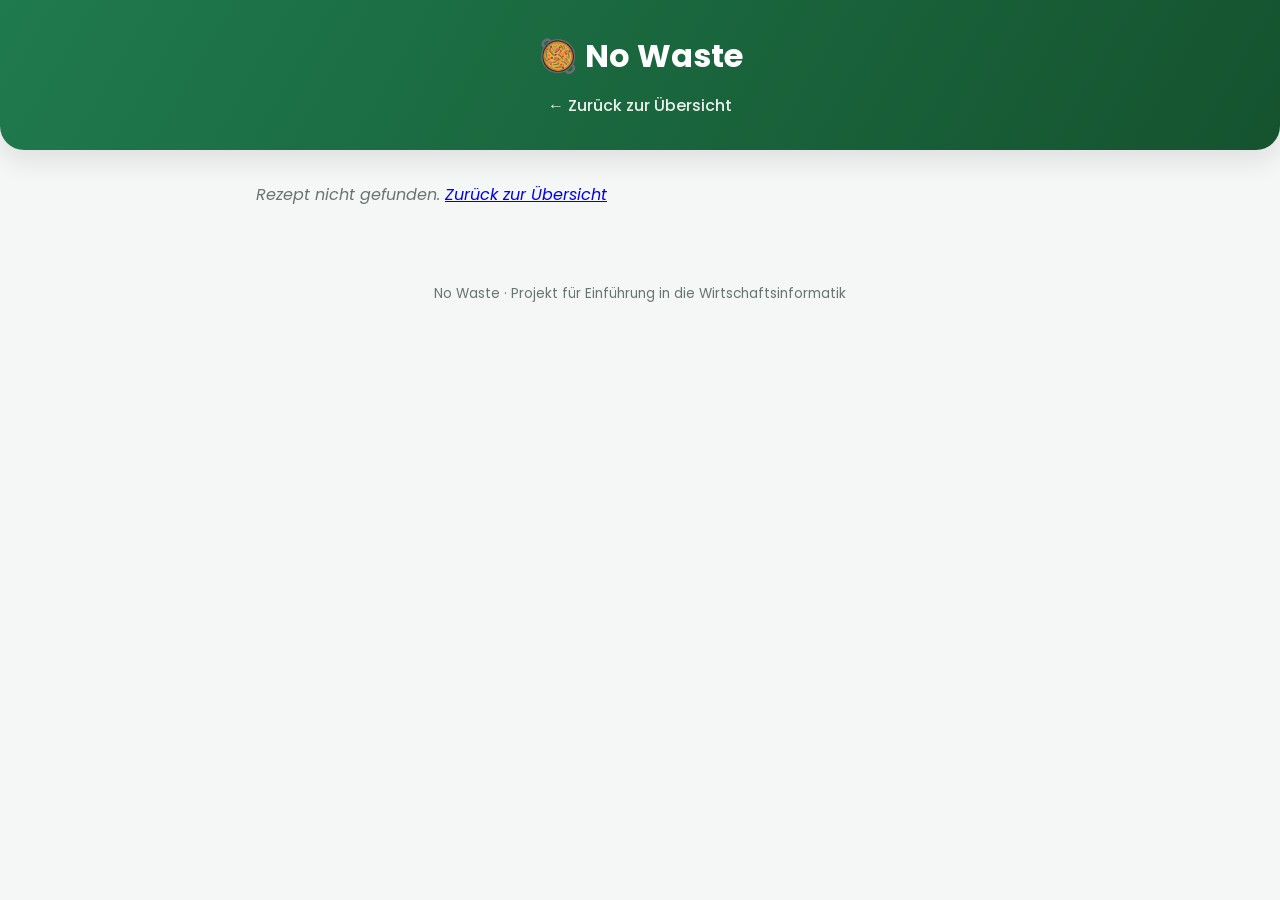
==== recipe.html @ 999bea0e "Add files via upload" ====
<!DOCTYPE html>
<html lang="de">
<head>
  <meta charset="UTF-8">
  <meta name="viewport" content="width=device-width, initial-scale=1.0">
  <title>No Waste - Rezept</title>
  <link rel="preconnect" href="https://fonts.googleapis.com">
  <link rel="preconnect" href="https://fonts.gstatic.com" crossorigin>
  <link href="https://fonts.googleapis.com/css2?family=Poppins:wght@400;500;600;700&display=swap" rel="stylesheet">
  <link rel="stylesheet" href="style.css">
</head>
<body>
  <header>
    <h1>🥘 No Waste</h1>
    <a class="back-link" href="index.html">← Zurück zur Übersicht</a>
  </header>

  <main>
    <div id="detail-container">
      <p class="empty-state">Rezept wird geladen...</p>
    </div>
  </main>

  <footer>
    <p>No Waste · Projekt für Einführung in die Wirtschaftsinformatik</p>
  </footer>

  <script src="data.js"></script>
  <script src="algorithm.js"></script>
  <script src="ui-helpers.js"></script>
  <script src="recipeDetail.js"></script>
</body>
</html>
---- style.css ----
:root {
  --color-primary: #1f7a4d;
  --color-primary-dark: #15532f;
  --color-primary-light: #e8f5ec;
  --color-accent: #e8a33d;
  --color-bg: #f4f7f5;
  --color-card: #ffffff;
  --color-text: #1e2522;
  --color-text-muted: #6b7570;
  --color-border: #e1e6e2;
  --color-danger: #c0392b;
  --radius: 14px;
  --shadow-sm: 0 1px 3px rgba(16, 24, 20, 0.07);
  --shadow-md: 0 10px 28px rgba(16, 24, 20, 0.10);
}

* { box-sizing: border-box; }

body {
  font-family: 'Poppins', 'Segoe UI', Arial, sans-serif;
  background: var(--color-bg);
  margin: 0;
  padding: 0;
  color: var(--color-text);
}

header {
  background: linear-gradient(120deg, var(--color-primary), var(--color-primary-dark));
  color: white;
  padding: 2rem 1.5rem;
  text-align: center;
  border-radius: 0 0 24px 24px;
  box-shadow: var(--shadow-md);
}

header h1 { margin: 0; font-size: 2rem; font-weight: 700; }
.subtitle { margin: 0.4rem 0 0; opacity: 0.92; }

.back-link {
  display: inline-block;
  margin-top: 0.8rem;
  color: white;
  text-decoration: none;
  font-weight: 500;
  opacity: 0.9;
  transition: opacity 0.15s;
}
.back-link:hover { opacity: 1; text-decoration: underline; }

main {
  max-width: 800px;
  margin: 2rem auto;
  padding: 0 1rem;
}

footer {
  text-align: center;
  color: var(--color-text-muted);
  font-size: 0.85rem;
  padding: 2rem 1rem 3rem;
}

.card {
  background: var(--color-card);
  border-radius: var(--radius);
  padding: 1.5rem;
  margin-bottom: 1.5rem;
  box-shadow: var(--shadow-sm);
}

.card h2 {
  margin-top: 0;
  color: var(--color-primary-dark);
  font-size: 1.15rem;
  font-weight: 600;
}

.meta-small {
  font-size: 0.8rem;
  font-weight: 400;
  color: var(--color-text-muted);
}

.form-group { margin-bottom: 1rem; }
.form-group label { display: block; font-weight: 600; margin-bottom: 0.4rem; font-size: 0.95rem; }

select, input[type="text"] {
  width: 100%;
  padding: 0.6rem 0.7rem;
  border: 1px solid var(--color-border);
  border-radius: 8px;
  font-size: 1rem;
  font-family: inherit;
  background: #fff;
}
select:focus, input[type="text"]:focus {
  outline: none;
  border-color: var(--color-primary);
}

button {
  background: var(--color-primary);
  color: white;
  border: none;
  padding: 0.65rem 1.3rem;
  border-radius: 8px;
  font-size: 1rem;
  font-weight: 600;
  font-family: inherit;
  cursor: pointer;
  transition: background 0.15s;
}
button:hover { background: var(--color-primary-dark); }

.chip-group-label {
  font-size: 0.78rem;
  font-weight: 700;
  text-transform: uppercase;
  letter-spacing: 0.04em;
  color: var(--color-text-muted);
  margin: 1rem 0 0.4rem;
}
.chip-group-label:first-child { margin-top: 0; }

.chip-container {
  display: flex;
  flex-wrap: wrap;
  gap: 0.5rem;
  margin-bottom: 0.3rem;
}

.chip {
  padding: 0.45rem 0.9rem;
  border: 1px solid var(--color-border);
  border-radius: 20px;
  cursor: pointer;
  font-size: 0.88rem;
  background: #f4f6f5;
  user-select: none;
  transition: background 0.15s, border-color 0.15s, color 0.15s;
}
.chip:hover { border-color: var(--color-primary); }
.chip.selected {
  background: var(--color-primary);
  color: white;
  border-color: var(--color-primary);
}
.chip.selected::before { content: "✓ "; }

.status-text {
  color: var(--color-primary);
  font-weight: 600;
  min-height: 1.2rem;
}

/* ---- Icon-Kreise ---- */
.icon-circle {
  width: 54px;
  height: 54px;
  border-radius: 50%;
  display: flex;
  align-items: center;
  justify-content: center;
  font-size: 1.7rem;
  flex-shrink: 0;
  box-shadow: var(--shadow-sm);
}
.icon-circle.big { width: 92px; height: 92px; font-size: 2.8rem; }

.icon-fruehstueck { background: linear-gradient(135deg, #ffd98e, #ef9f3e); }
.icon-mittag { background: linear-gradient(135deg, #8fd3a6, #1f7a4d); }
.icon-suess { background: linear-gradient(135deg, #f6a9c4, #c0558d); }

/* ---- Rezept-Karten (Übersicht) ---- */
@keyframes fadeInUp {
  from { opacity: 0; transform: translateY(10px); }
  to { opacity: 1; transform: translateY(0); }
}

.rezept-card {
  border: 1px solid var(--color-border);
  border-radius: var(--radius);
  padding: 1.1rem;
  margin-bottom: 1rem;
  cursor: pointer;
  background: #fff;
  animation: fadeInUp 0.35s ease both;
  transition: transform 0.15s ease, box-shadow 0.15s ease, border-color 0.15s ease;
}
.rezept-card:hover, .rezept-card:focus-visible {
  transform: translateY(-3px);
  box-shadow: var(--shadow-md);
  border-color: var(--color-primary);
  outline: none;
}

.rezept-card.potenzial {
  border: 2px dashed var(--color-accent);
  background: #fffaf0;
}

.rezept-header {
  display: flex;
  justify-content: space-between;
  align-items: center;
  gap: 0.8rem;
  margin-bottom: 0.3rem;
}

.rezept-header-left {
  display: flex;
  align-items: center;
  gap: 0.9rem;
}

.rezept-header h3 { margin: 0; font-size: 1.05rem; }

.sterne { color: var(--color-accent); font-size: 1.05rem; letter-spacing: 1px; white-space: nowrap; }
.sterne.big { font-size: 1.4rem; }

.potenzial-badge {
  display: inline-block;
  background: var(--color-accent);
  color: white;
  font-size: 0.7rem;
  font-weight: 600;
  padding: 0.15rem 0.5rem;
  border-radius: 10px;
  margin-left: 0.5rem;
  vertical-align: middle;
}

.rezept-meta { color: var(--color-text-muted); font-size: 0.88rem; margin: 0.2rem 0; }
.fehlend { color: var(--color-danger); font-size: 0.88rem; margin: 0.4rem 0 0; }
.substitution { color: var(--color-primary); font-size: 0.88rem; margin: 0.2rem 0 0; }

.empty-state { color: var(--color-text-muted); font-style: italic; }

/* ---- Detailseite ---- */
.detail-hero {
  display: flex;
  align-items: center;
  gap: 1.3rem;
  margin-bottom: 1.5rem;
}
.detail-hero h1 { margin: 0 0 0.2rem; font-size: 1.6rem; }

.zutaten-liste, .zubereitung-liste {
  padding-left: 1.2rem;
  margin: 0;
}
.zutaten-liste li, .zubereitung-liste li {
  margin-bottom: 0.5rem;
  line-height: 1.4;
}

.essenziell-badge {
  display: inline-block;
  background: var(--color-primary-light);
  color: var(--color-primary-dark);
  font-size: 0.7rem;
  font-weight: 600;
  padding: 0.1rem 0.45rem;
  border-radius: 8px;
  margin-left: 0.4rem;
}

.naehrwerte-grid {
  display: grid;
  grid-template-columns: repeat(4, 1fr);
  gap: 0.8rem;
  text-align: center;
}
.naehrwerte-grid div {
  background: var(--color-bg);
  border-radius: 10px;
  padding: 0.7rem 0.3rem;
  display: flex;
  flex-direction: column;
  gap: 0.15rem;
}
.naehrwerte-grid strong { font-size: 1.1rem; color: var(--color-primary-dark); }
.naehrwerte-grid span { font-size: 0.78rem; color: var(--color-text-muted); }

.tag-container { display: flex; flex-wrap: wrap; gap: 0.5rem; }
.tag {
  background: #fdeceb;
  color: var(--color-danger);
  padding: 0.3rem 0.7rem;
  border-radius: 20px;
  font-size: 0.85rem;
  font-weight: 500;
}
.tag-neutral {
  background: var(--color-primary-light);
  color: var(--color-primary-dark);
}

@media (max-width: 600px) {
  .detail-hero { flex-direction: column; align-items: flex-start; text-align: left; }
  .naehrwerte-grid { grid-template-columns: repeat(2, 1fr); }
  header h1 { font-size: 1.6rem; }
}
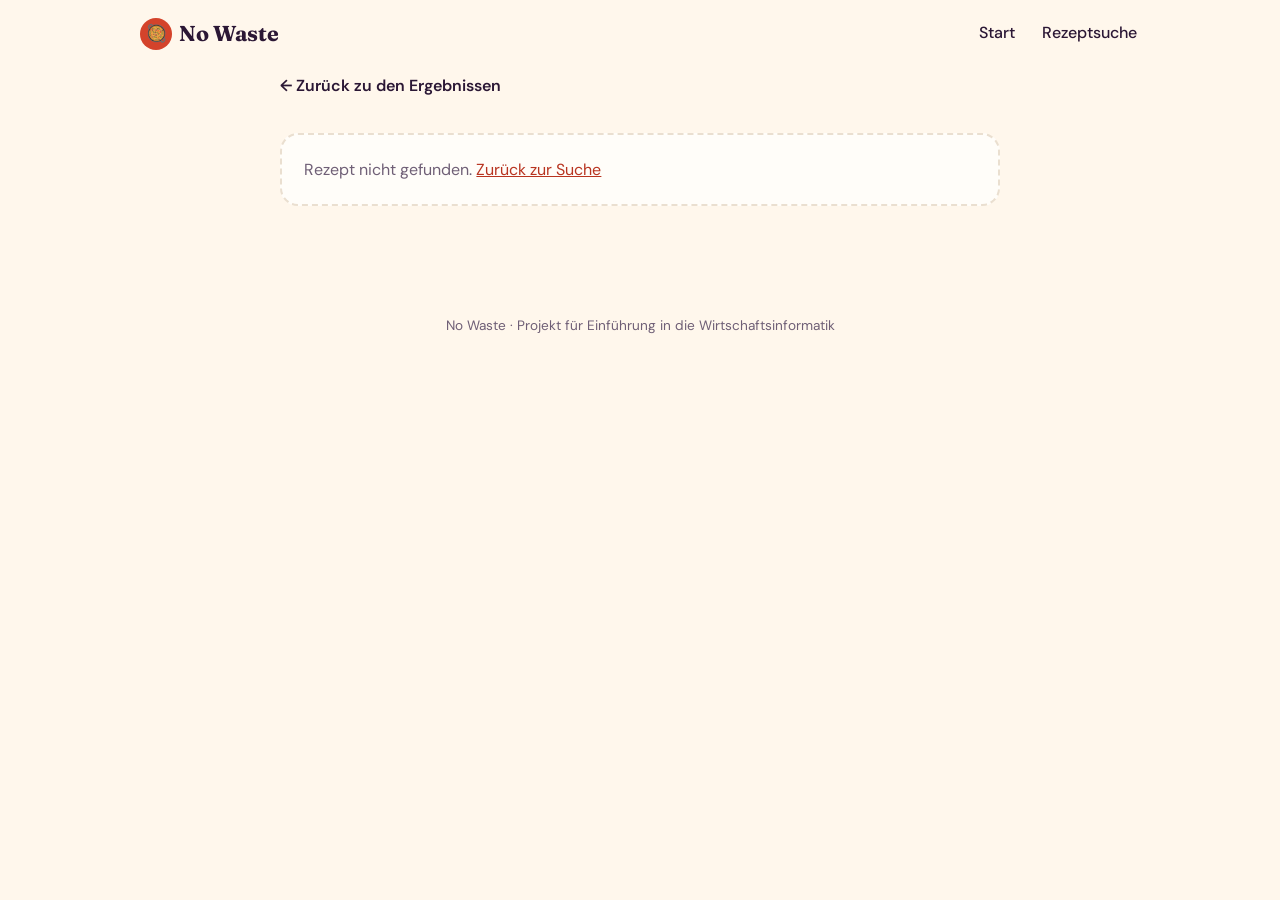
==== commit e1762fdb: "commit" ====
--- a/recipe.html
+++ b/recipe.html
@@ -3,21 +3,25 @@
 <head>
   <meta charset="UTF-8">
   <meta name="viewport" content="width=device-width, initial-scale=1.0">
-  <title>No Waste - Rezept</title>
+  <title>No Waste – Rezept</title>
   <link rel="preconnect" href="https://fonts.googleapis.com">
   <link rel="preconnect" href="https://fonts.gstatic.com" crossorigin>
-  <link href="https://fonts.googleapis.com/css2?family=Poppins:wght@400;500;600;700&display=swap" rel="stylesheet">
+  <link href="https://fonts.googleapis.com/css2?family=DM+Sans:wght@400;500;700&family=Fraunces:ital,wght@0,600;0,800;1,600&display=swap" rel="stylesheet">
   <link rel="stylesheet" href="style.css">
 </head>
 <body>
-  <header>
-    <h1>🥘 No Waste</h1>
-    <a class="back-link" href="index.html">← Zurück zur Übersicht</a>
+  <header class="topbar">
+    <a class="brand" href="index.html"><span class="brand-dot" aria-hidden="true">🥘</span> No Waste</a>
+    <nav class="topnav" aria-label="Hauptnavigation">
+      <a href="index.html">Start</a>
+      <a href="suche.html">Rezeptsuche</a>
+    </nav>
   </header>
 
   <main>
+    <a class="back-link" href="suche.html">← Zurück zu den Ergebnissen</a>
     <div id="detail-container">
-      <p class="empty-state">Rezept wird geladen...</p>
+      <p class="leer">Rezept wird geladen …</p>
     </div>
   </main>
 
--- a/style.css
+++ b/style.css
@@ -1,303 +1,543 @@
+/* ==========================================================
+   No Waste - Design
+   Warmes Creme, dunkles Aubergine, Koralle als Akzent
+   ========================================================== */
+
 :root {
-  --color-primary: #1f7a4d;
-  --color-primary-dark: #15532f;
-  --color-primary-light: #e8f5ec;
-  --color-accent: #e8a33d;
-  --color-bg: #f4f7f5;
-  --color-card: #ffffff;
-  --color-text: #1e2522;
-  --color-text-muted: #6b7570;
-  --color-border: #e1e6e2;
-  --color-danger: #c0392b;
-  --radius: 14px;
-  --shadow-sm: 0 1px 3px rgba(16, 24, 20, 0.07);
-  --shadow-md: 0 10px 28px rgba(16, 24, 20, 0.10);
+  --bg: #fff7ec;
+  --surface: #fffdf9;
+  --text: #2b1735;
+  --muted: #6f5f76;
+  --border: #eadfd0;
+  --accent: #d4432b;
+  --accent-dark: #b83420;
+  --accent-soft: #fde6de;
+  --sun: #f6b93b;
+  --teal: #2f8f83;
+  --star: #e09b0c;
+  --radius: 18px;
+  --shadow-sm: 0 1px 2px rgba(43, 23, 53, 0.06);
+  --shadow-md: 0 12px 30px rgba(43, 23, 53, 0.12);
+  --font-head: "Fraunces", Georgia, "Times New Roman", serif;
+  --font-body: "DM Sans", "Segoe UI", system-ui, Arial, sans-serif;
 }
 
 * { box-sizing: border-box; }
 
 body {
-  font-family: 'Poppins', 'Segoe UI', Arial, sans-serif;
-  background: var(--color-bg);
   margin: 0;
-  padding: 0;
-  color: var(--color-text);
-}
-
-header {
-  background: linear-gradient(120deg, var(--color-primary), var(--color-primary-dark));
-  color: white;
-  padding: 2rem 1.5rem;
-  text-align: center;
-  border-radius: 0 0 24px 24px;
-  box-shadow: var(--shadow-md);
-}
-
-header h1 { margin: 0; font-size: 2rem; font-weight: 700; }
-.subtitle { margin: 0.4rem 0 0; opacity: 0.92; }
-
-.back-link {
-  display: inline-block;
-  margin-top: 0.8rem;
-  color: white;
+  background: var(--bg);
+  color: var(--text);
+  font-family: var(--font-body);
+  font-size: 1rem;
+  line-height: 1.5;
+}
+
+h1, h2, h3 { font-family: var(--font-head); line-height: 1.2; margin: 0; }
+
+a { color: var(--accent-dark); }
+
+:focus-visible {
+  outline: 3px solid var(--accent);
+  outline-offset: 2px;
+}
+
+.visually-hidden {
+  position: absolute !important;
+  width: 1px; height: 1px;
+  overflow: hidden;
+  clip: rect(0 0 0 0);
+  white-space: nowrap;
+}
+
+/* ---------- Kopfzeile ---------- */
+.topbar {
+  max-width: 1040px;
+  margin: 0 auto;
+  padding: 1.1rem 1.25rem;
+  display: flex;
+  align-items: center;
+  justify-content: space-between;
+  gap: 1rem;
+}
+.brand {
+  font-family: var(--font-head);
+  font-weight: 700;
+  font-size: 1.35rem;
+  color: var(--text);
+  text-decoration: none;
+  display: inline-flex;
+  align-items: center;
+  gap: 0.45rem;
+}
+.brand-dot {
+  width: 2rem; height: 2rem;
+  border-radius: 50%;
+  background: var(--accent);
+  display: inline-flex; align-items: center; justify-content: center;
+  font-size: 1.05rem;
+}
+.topnav a {
+  color: var(--text);
   text-decoration: none;
   font-weight: 500;
-  opacity: 0.9;
-  transition: opacity 0.15s;
-}
-.back-link:hover { opacity: 1; text-decoration: underline; }
-
-main {
-  max-width: 800px;
-  margin: 2rem auto;
-  padding: 0 1rem;
-}
+  padding: 0.4rem 0.2rem;
+  margin-left: 1rem;
+  border-bottom: 2px solid transparent;
+}
+.topnav a:hover, .topnav a[aria-current="page"] { border-bottom-color: var(--accent); }
+
+main { max-width: 760px; margin: 0 auto; padding: 0 1.25rem 3rem; }
 
 footer {
   text-align: center;
-  color: var(--color-text-muted);
+  color: var(--muted);
   font-size: 0.85rem;
-  padding: 2rem 1rem 3rem;
-}
-
-.card {
-  background: var(--color-card);
+  padding: 2rem 1rem 2.5rem;
+}
+
+/* ---------- Buttons ---------- */
+.btn {
+  display: inline-flex;
+  align-items: center;
+  justify-content: center;
+  gap: 0.5rem;
+  background: var(--accent);
+  color: #fff;
+  border: 2px solid var(--accent);
+  border-radius: 999px;
+  padding: 0.85rem 1.6rem;
+  font: 700 1.05rem var(--font-body);
+  text-decoration: none;
+  cursor: pointer;
+  transition: background 0.15s, transform 0.15s, box-shadow 0.15s;
+}
+.btn:hover:not(:disabled) {
+  background: var(--accent-dark);
+  border-color: var(--accent-dark);
+  transform: translateY(-2px);
+  box-shadow: var(--shadow-md);
+}
+.btn:disabled {
+  background: #e9dfd5;
+  border-color: #e9dfd5;
+  color: #7d6f80;
+  cursor: not-allowed;
+}
+.btn-ghost {
+  background: transparent;
+  color: var(--text);
+  border-color: var(--text);
+}
+.btn-ghost:hover:not(:disabled) { background: var(--text); border-color: var(--text); color: #fff; }
+.btn-small { padding: 0.45rem 1rem; font-size: 0.9rem; }
+
+/* ==========================================================
+   Startseite
+   ========================================================== */
+.hero {
+  max-width: 1040px;
+  margin: 0 auto;
+  padding: 2.5rem 1.25rem 3rem;
+  display: grid;
+  grid-template-columns: 1.1fr 0.9fr;
+  gap: 2rem;
+  align-items: center;
+}
+.hero-eyebrow {
+  display: inline-block;
+  background: var(--accent-soft);
+  color: var(--accent-dark);
+  font-weight: 700;
+  font-size: 0.85rem;
+  letter-spacing: 0.04em;
+  padding: 0.3rem 0.8rem;
+  border-radius: 999px;
+  margin-bottom: 1rem;
+}
+.hero h1 { font-size: clamp(2.3rem, 6vw, 3.8rem); font-weight: 800; margin-bottom: 1rem; }
+.hero h1 em { font-style: italic; color: var(--accent); }
+.hero p.lead { font-size: 1.15rem; color: var(--muted); max-width: 34ch; margin: 0 0 1.6rem; }
+
+.hero-points {
+  list-style: none;
+  padding: 0;
+  margin: 2rem 0 0;
+  display: flex;
+  flex-wrap: wrap;
+  gap: 0.6rem 1.4rem;
+  color: var(--muted);
+  font-size: 0.95rem;
+}
+.hero-points li::before { content: "✓ "; color: var(--teal); font-weight: 700; }
+
+.hero-art {
+  position: relative;
+  aspect-ratio: 1;
+  max-width: 420px;
+  width: 100%;
+  justify-self: center;
+}
+.plate {
+  position: absolute;
+  inset: 12%;
+  border-radius: 50%;
+  background: radial-gradient(circle at 35% 30%, #fff 0%, #fff4e1 60%, #f6e3c3 100%);
+  box-shadow: inset 0 0 0 10px #fff, 0 22px 40px rgba(43, 23, 53, 0.16);
+  display: flex;
+  align-items: center;
+  justify-content: center;
+  font-size: clamp(3.5rem, 12vw, 6rem);
+}
+.float {
+  position: absolute;
+  font-size: clamp(2rem, 7vw, 3.2rem);
+  filter: drop-shadow(0 6px 8px rgba(43, 23, 53, 0.18));
+  animation: bob 4.5s ease-in-out infinite;
+}
+.float.f1 { top: 2%; left: 18%; animation-delay: 0s; }
+.float.f2 { top: 14%; right: 2%; animation-delay: 0.8s; }
+.float.f3 { bottom: 6%; left: 4%; animation-delay: 1.6s; }
+.float.f4 { bottom: 2%; right: 14%; animation-delay: 2.4s; }
+@keyframes bob {
+  0%, 100% { transform: translateY(0) rotate(-4deg); }
+  50% { transform: translateY(-12px) rotate(4deg); }
+}
+
+/* ==========================================================
+   Suchseite
+   ========================================================== */
+.page-title { display: flex; align-items: center; gap: 0.8rem; margin: 1.2rem 0 0.6rem; }
+.page-title .icon-big {
+  width: 3.2rem; height: 3.2rem; border-radius: 50%;
+  background: var(--accent-soft);
+  display: flex; align-items: center; justify-content: center;
+  font-size: 1.7rem;
+}
+.page-title h1 { font-size: 2.1rem; }
+.intro { color: var(--muted); font-size: 1.08rem; max-width: 52ch; margin: 0 0 1.4rem; }
+
+/* Profilzeile */
+.profil-zeile {
+  display: flex;
+  align-items: center;
+  flex-wrap: wrap;
+  gap: 0.3rem 0.8rem;
+  font-size: 0.95rem;
+  margin-bottom: 1rem;
+}
+.profil-zeile strong { font-weight: 700; }
+.link-btn {
+  background: none;
+  border: none;
+  padding: 0.25rem 0.4rem;
+  color: var(--accent-dark);
+  font: 600 0.95rem var(--font-body);
+  cursor: pointer;
+  text-decoration: underline;
+  text-underline-offset: 3px;
+}
+.profil-panel {
+  background: var(--surface);
+  border: 1px solid var(--border);
   border-radius: var(--radius);
-  padding: 1.5rem;
-  margin-bottom: 1.5rem;
+  padding: 1.1rem 1.2rem;
+  margin-bottom: 1.4rem;
   box-shadow: var(--shadow-sm);
 }
-
-.card h2 {
-  margin-top: 0;
-  color: var(--color-primary-dark);
-  font-size: 1.15rem;
-  font-weight: 600;
-}
-
-.meta-small {
-  font-size: 0.8rem;
-  font-weight: 400;
-  color: var(--color-text-muted);
-}
-
-.form-group { margin-bottom: 1rem; }
-.form-group label { display: block; font-weight: 600; margin-bottom: 0.4rem; font-size: 0.95rem; }
-
-select, input[type="text"] {
+.profil-panel[hidden] { display: none; }
+.field-label { display: block; font-weight: 700; font-size: 0.92rem; margin-bottom: 0.45rem; }
+.profil-panel .field-label:not(:first-child) { margin-top: 1rem; }
+.status-text { color: var(--teal); font-weight: 600; font-size: 0.9rem; min-height: 1.3rem; margin: 0.6rem 0 0; }
+
+select {
   width: 100%;
-  padding: 0.6rem 0.7rem;
-  border: 1px solid var(--color-border);
-  border-radius: 8px;
-  font-size: 1rem;
-  font-family: inherit;
+  padding: 0.7rem 0.8rem;
+  border: 2px solid var(--border);
+  border-radius: 12px;
+  font: 1rem var(--font-body);
   background: #fff;
-}
-select:focus, input[type="text"]:focus {
+  color: var(--text);
+}
+select:focus { border-color: var(--accent); outline: none; }
+
+/* Chips */
+.chip-container { display: flex; flex-wrap: wrap; gap: 0.5rem; }
+.chip {
+  padding: 0.4rem 0.9rem;
+  border: 2px solid var(--border);
+  border-radius: 999px;
+  background: #fff;
+  color: var(--text);
+  font: 500 0.92rem var(--font-body);
+  cursor: pointer;
+  user-select: none;
+  transition: background 0.15s, border-color 0.15s;
+}
+.chip:hover { border-color: var(--accent); }
+.chip[aria-pressed="true"] { background: var(--accent); border-color: var(--accent); color: #fff; }
+.chip[aria-pressed="true"]::before { content: "✓ "; }
+
+/* Zutateneingabe */
+.suche-box { position: relative; margin-top: 1.6rem; }
+.suche-box label { display: block; font-weight: 700; margin-bottom: 0.45rem; }
+.input-wrap {
+  display: flex;
+  align-items: center;
+  gap: 0.6rem;
+  background: #fff;
+  border: 2px solid var(--border);
+  border-radius: 14px;
+  padding: 0 1rem;
+  transition: border-color 0.15s, box-shadow 0.15s;
+}
+.input-wrap:focus-within { border-color: var(--accent); box-shadow: 0 0 0 4px var(--accent-soft); }
+.input-wrap input {
+  flex: 1;
+  border: none;
   outline: none;
-  border-color: var(--color-primary);
-}
-
-button {
-  background: var(--color-primary);
-  color: white;
-  border: none;
-  padding: 0.65rem 1.3rem;
-  border-radius: 8px;
-  font-size: 1rem;
-  font-weight: 600;
-  font-family: inherit;
+  background: transparent;
+  font: 1.15rem var(--font-body);
+  color: var(--text);
+  padding: 0.95rem 0;
+  min-width: 0;
+}
+.input-wrap input::placeholder { color: #8d7f93; }
+.input-wrap input:disabled { cursor: not-allowed; }
+.input-icon { font-size: 1.15rem; }
+
+.vorschlaege {
+  position: absolute;
+  left: 0; right: 0;
+  z-index: 20;
+  list-style: none;
+  margin: 0.4rem 0 0;
+  padding: 0.35rem;
+  background: #fff;
+  border: 2px solid var(--border);
+  border-radius: 14px;
+  box-shadow: var(--shadow-md);
+  max-height: 320px;
+  overflow-y: auto;
+}
+.vorschlaege[hidden] { display: none; }
+.vorschlag {
+  display: flex;
+  justify-content: space-between;
+  align-items: baseline;
+  gap: 1rem;
+  padding: 0.65rem 0.8rem;
+  border-radius: 10px;
   cursor: pointer;
-  transition: background 0.15s;
-}
-button:hover { background: var(--color-primary-dark); }
-
-.chip-group-label {
-  font-size: 0.78rem;
-  font-weight: 700;
-  text-transform: uppercase;
-  letter-spacing: 0.04em;
-  color: var(--color-text-muted);
-  margin: 1rem 0 0.4rem;
-}
-.chip-group-label:first-child { margin-top: 0; }
-
-.chip-container {
-  display: flex;
+}
+.vorschlag[aria-selected="true"], .vorschlag:hover { background: var(--accent-soft); }
+.vorschlag .alias { color: var(--muted); font-size: 0.85rem; font-weight: 400; }
+.vorschlag .kat { color: var(--muted); font-size: 0.8rem; white-space: nowrap; }
+.vorschlag-leer { padding: 0.7rem 0.8rem; color: var(--muted); }
+
+/* Gewählte Reste */
+.reste-zeile {
+  display: flex;
+  align-items: center;
   flex-wrap: wrap;
   gap: 0.5rem;
-  margin-bottom: 0.3rem;
-}
-
-.chip {
-  padding: 0.45rem 0.9rem;
-  border: 1px solid var(--color-border);
-  border-radius: 20px;
+  margin-top: 0.9rem;
+  min-height: 2.6rem;
+}
+.rest-chip {
+  display: inline-flex;
+  align-items: center;
+  gap: 0.4rem;
+  background: var(--text);
+  color: #fff;
+  border-radius: 999px;
+  padding: 0.35rem 0.4rem 0.35rem 1rem;
+  font-weight: 600;
+}
+.rest-chip button {
+  width: 1.7rem; height: 1.7rem;
+  border-radius: 50%;
+  border: none;
+  background: rgba(255, 255, 255, 0.18);
+  color: #fff;
+  font-size: 1rem;
+  line-height: 1;
   cursor: pointer;
-  font-size: 0.88rem;
-  background: #f4f6f5;
-  user-select: none;
-  transition: background 0.15s, border-color 0.15s, color 0.15s;
-}
-.chip:hover { border-color: var(--color-primary); }
-.chip.selected {
-  background: var(--color-primary);
-  color: white;
-  border-color: var(--color-primary);
-}
-.chip.selected::before { content: "✓ "; }
-
-.status-text {
-  color: var(--color-primary);
-  font-weight: 600;
-  min-height: 1.2rem;
-}
-
-/* ---- Icon-Kreise ---- */
+}
+.rest-chip button:hover { background: var(--accent); }
+.reste-zaehler { color: var(--muted); font-size: 0.9rem; margin-left: auto; }
+
+/* Optionen */
+.optionen {
+  display: grid;
+  grid-template-columns: 1fr;
+  gap: 0.9rem;
+  margin-top: 1.4rem;
+  padding: 1rem 1.1rem;
+  background: var(--surface);
+  border: 1px solid var(--border);
+  border-radius: var(--radius);
+}
+.schalter { display: flex; align-items: flex-start; gap: 0.7rem; cursor: pointer; }
+.schalter input { width: 1.25rem; height: 1.25rem; margin-top: 0.15rem; accent-color: var(--accent); flex-shrink: 0; }
+.schalter small { display: block; color: var(--muted); }
+
+.basics-info { margin-top: 0.9rem; color: var(--muted); font-size: 0.9rem; }
+.basics-info summary { cursor: pointer; font-weight: 600; color: var(--text); }
+.basics-info p { margin: 0.4rem 0 0; }
+
+.aktionen { margin-top: 1.4rem; display: flex; flex-direction: column; align-items: flex-end; gap: 0.6rem; }
+.hinweis { margin: 0; color: var(--muted); font-size: 0.9rem; text-align: right; }
+
+/* ---------- Ergebnisse ---------- */
+.ergebnisse { margin-top: 2.5rem; scroll-margin-top: 1rem; }
+.ergebnisse[hidden] { display: none; }
+.ergebnis-kopf { margin-bottom: 1.2rem; }
+.ergebnis-kopf h2 { font-size: 1.7rem; }
+.ergebnis-kopf p { margin: 0.3rem 0 0; color: var(--muted); }
+
+.gruppe { margin-top: 2rem; }
+.gruppe-kopf { display: flex; align-items: baseline; flex-wrap: wrap; gap: 0.3rem 0.8rem; margin-bottom: 0.7rem; }
+.gruppe-kopf h3 { font-size: 1.25rem; }
+.gruppe-kopf .anzahl { color: var(--muted); font-size: 0.9rem; }
+.gruppe-kopf .badge-alle {
+  background: var(--sun);
+  color: var(--text);
+  font-weight: 700;
+  font-size: 0.75rem;
+  padding: 0.15rem 0.6rem;
+  border-radius: 999px;
+}
+
+.rezept-card {
+  display: block;
+  background: var(--surface);
+  border: 2px solid var(--border);
+  border-radius: var(--radius);
+  padding: 1rem 1.1rem;
+  margin-bottom: 0.8rem;
+  cursor: pointer;
+  text-decoration: none;
+  color: inherit;
+  animation: rein 0.35s ease both;
+  transition: transform 0.15s, box-shadow 0.15s, border-color 0.15s;
+}
+.rezept-card:hover { transform: translateY(-3px); box-shadow: var(--shadow-md); border-color: var(--accent); }
+.rezept-card.potenzial { border-style: dashed; border-color: var(--sun); background: #fffaf0; }
+@keyframes rein { from { opacity: 0; transform: translateY(10px); } to { opacity: 1; transform: none; } }
+
+.rezept-header { display: flex; align-items: center; justify-content: space-between; gap: 0.8rem; }
+.rezept-header-left { display: flex; align-items: center; gap: 0.9rem; min-width: 0; }
+.rezept-header h4 { margin: 0; font-family: var(--font-head); font-size: 1.12rem; line-height: 1.25; }
+.rezept-meta { color: var(--muted); font-size: 0.88rem; margin: 0.15rem 0 0; }
+.sterne { color: var(--star); letter-spacing: 1px; white-space: nowrap; font-size: 1.05rem; }
+.sterne.big { font-size: 1.5rem; }
+
+.potenzial-badge {
+  display: inline-block;
+  background: var(--sun);
+  color: var(--text);
+  font: 700 0.7rem var(--font-body);
+  padding: 0.1rem 0.55rem;
+  border-radius: 999px;
+  margin-left: 0.5rem;
+  vertical-align: middle;
+}
+
+.karte-info { margin: 0.6rem 0 0; font-size: 0.9rem; }
+.info-genutzt { color: var(--teal); font-weight: 600; }
+.info-fehlt { color: var(--muted); }
+.info-fehlt strong { color: var(--accent-dark); }
+.info-ersatz { color: var(--teal); }
+.info-fertig { color: var(--teal); font-weight: 600; }
+
+.mehr-btn { margin-top: 0.2rem; }
+.leer {
+  background: var(--surface);
+  border: 2px dashed var(--border);
+  border-radius: var(--radius);
+  padding: 1.4rem;
+  color: var(--muted);
+}
+
+/* ---------- Icon-Kreise ---------- */
 .icon-circle {
-  width: 54px;
-  height: 54px;
+  width: 54px; height: 54px;
   border-radius: 50%;
-  display: flex;
-  align-items: center;
-  justify-content: center;
+  display: flex; align-items: center; justify-content: center;
   font-size: 1.7rem;
   flex-shrink: 0;
   box-shadow: var(--shadow-sm);
 }
 .icon-circle.big { width: 92px; height: 92px; font-size: 2.8rem; }
-
-.icon-fruehstueck { background: linear-gradient(135deg, #ffd98e, #ef9f3e); }
-.icon-mittag { background: linear-gradient(135deg, #8fd3a6, #1f7a4d); }
-.icon-suess { background: linear-gradient(135deg, #f6a9c4, #c0558d); }
-
-/* ---- Rezept-Karten (Übersicht) ---- */
-@keyframes fadeInUp {
-  from { opacity: 0; transform: translateY(10px); }
-  to { opacity: 1; transform: translateY(0); }
-}
-
-.rezept-card {
-  border: 1px solid var(--color-border);
+.icon-fruehstueck { background: linear-gradient(135deg, #ffe39b, #f6b93b); }
+.icon-mittag { background: linear-gradient(135deg, #ffc1ad, #e4604a); }
+.icon-suess { background: linear-gradient(135deg, #f3b8e0, #a8508f); }
+
+/* ==========================================================
+   Detailseite
+   ========================================================== */
+.back-link {
+  display: inline-block;
+  margin: 0.4rem 0 1.2rem;
+  font-weight: 600;
+  text-decoration: none;
+  color: var(--text);
+}
+.back-link:hover { color: var(--accent); }
+
+.detail-hero { display: flex; align-items: center; gap: 1.3rem; margin-bottom: 1.5rem; }
+.detail-hero h1 { font-size: 2rem; margin-bottom: 0.2rem; }
+
+.card {
+  background: var(--surface);
+  border: 1px solid var(--border);
   border-radius: var(--radius);
-  padding: 1.1rem;
-  margin-bottom: 1rem;
-  cursor: pointer;
-  background: #fff;
-  animation: fadeInUp 0.35s ease both;
-  transition: transform 0.15s ease, box-shadow 0.15s ease, border-color 0.15s ease;
-}
-.rezept-card:hover, .rezept-card:focus-visible {
-  transform: translateY(-3px);
-  box-shadow: var(--shadow-md);
-  border-color: var(--color-primary);
-  outline: none;
-}
-
-.rezept-card.potenzial {
-  border: 2px dashed var(--color-accent);
-  background: #fffaf0;
-}
-
-.rezept-header {
-  display: flex;
-  justify-content: space-between;
-  align-items: center;
-  gap: 0.8rem;
-  margin-bottom: 0.3rem;
-}
-
-.rezept-header-left {
-  display: flex;
-  align-items: center;
-  gap: 0.9rem;
-}
-
-.rezept-header h3 { margin: 0; font-size: 1.05rem; }
-
-.sterne { color: var(--color-accent); font-size: 1.05rem; letter-spacing: 1px; white-space: nowrap; }
-.sterne.big { font-size: 1.4rem; }
-
-.potenzial-badge {
-  display: inline-block;
-  background: var(--color-accent);
-  color: white;
+  padding: 1.3rem 1.4rem;
+  margin-bottom: 1.2rem;
+  box-shadow: var(--shadow-sm);
+}
+.card h2 { font-size: 1.25rem; margin-bottom: 0.8rem; }
+.meta-small { font-family: var(--font-body); font-size: 0.8rem; font-weight: 400; color: var(--muted); }
+
+.zutaten-liste { list-style: none; padding: 0; margin: 0; }
+.zutaten-liste li { padding: 0.45rem 0; border-bottom: 1px solid var(--border); display: flex; gap: 0.6rem; align-items: baseline; flex-wrap: wrap; }
+.zutaten-liste li:last-child { border-bottom: none; }
+.zutaten-liste .status { width: 1.4rem; }
+.zutaten-liste .status-text { color: var(--muted); font-size: 0.88rem; margin: 0; font-weight: 400; min-height: 0; }
+.essenziell-badge {
+  background: var(--accent-soft);
+  color: var(--accent-dark);
   font-size: 0.7rem;
-  font-weight: 600;
-  padding: 0.15rem 0.5rem;
-  border-radius: 10px;
-  margin-left: 0.5rem;
-  vertical-align: middle;
-}
-
-.rezept-meta { color: var(--color-text-muted); font-size: 0.88rem; margin: 0.2rem 0; }
-.fehlend { color: var(--color-danger); font-size: 0.88rem; margin: 0.4rem 0 0; }
-.substitution { color: var(--color-primary); font-size: 0.88rem; margin: 0.2rem 0 0; }
-
-.empty-state { color: var(--color-text-muted); font-style: italic; }
-
-/* ---- Detailseite ---- */
-.detail-hero {
-  display: flex;
-  align-items: center;
-  gap: 1.3rem;
-  margin-bottom: 1.5rem;
-}
-.detail-hero h1 { margin: 0 0 0.2rem; font-size: 1.6rem; }
-
-.zutaten-liste, .zubereitung-liste {
-  padding-left: 1.2rem;
-  margin: 0;
-}
-.zutaten-liste li, .zubereitung-liste li {
-  margin-bottom: 0.5rem;
-  line-height: 1.4;
-}
-
-.essenziell-badge {
-  display: inline-block;
-  background: var(--color-primary-light);
-  color: var(--color-primary-dark);
-  font-size: 0.7rem;
-  font-weight: 600;
-  padding: 0.1rem 0.45rem;
-  border-radius: 8px;
-  margin-left: 0.4rem;
-}
-
-.naehrwerte-grid {
-  display: grid;
-  grid-template-columns: repeat(4, 1fr);
-  gap: 0.8rem;
-  text-align: center;
-}
-.naehrwerte-grid div {
-  background: var(--color-bg);
-  border-radius: 10px;
-  padding: 0.7rem 0.3rem;
-  display: flex;
-  flex-direction: column;
-  gap: 0.15rem;
-}
-.naehrwerte-grid strong { font-size: 1.1rem; color: var(--color-primary-dark); }
-.naehrwerte-grid span { font-size: 0.78rem; color: var(--color-text-muted); }
+  font-weight: 700;
+  padding: 0.1rem 0.5rem;
+  border-radius: 999px;
+}
+.zubereitung-liste { padding-left: 1.3rem; margin: 0; }
+.zubereitung-liste li { margin-bottom: 0.6rem; }
+
+.naehrwerte-grid { display: grid; grid-template-columns: repeat(4, 1fr); gap: 0.7rem; text-align: center; }
+.naehrwerte-grid div { background: var(--bg); border-radius: 12px; padding: 0.7rem 0.3rem; display: flex; flex-direction: column; }
+.naehrwerte-grid strong { font-size: 1.1rem; }
+.naehrwerte-grid span { font-size: 0.78rem; color: var(--muted); }
 
 .tag-container { display: flex; flex-wrap: wrap; gap: 0.5rem; }
-.tag {
-  background: #fdeceb;
-  color: var(--color-danger);
-  padding: 0.3rem 0.7rem;
-  border-radius: 20px;
-  font-size: 0.85rem;
-  font-weight: 500;
-}
-.tag-neutral {
-  background: var(--color-primary-light);
-  color: var(--color-primary-dark);
-}
-
-@media (max-width: 600px) {
-  .detail-hero { flex-direction: column; align-items: flex-start; text-align: left; }
+.tag { background: var(--accent-soft); color: var(--accent-dark); padding: 0.3rem 0.8rem; border-radius: 999px; font-size: 0.88rem; font-weight: 600; }
+.tag-neutral { background: #dcf1ec; color: #1d6a60; }
+
+/* ---------- Responsive ---------- */
+@media (max-width: 760px) {
+  .hero { grid-template-columns: 1fr; padding-top: 1rem; }
+  .hero-art { order: -1; max-width: 280px; }
+  .detail-hero { flex-direction: column; align-items: flex-start; }
   .naehrwerte-grid { grid-template-columns: repeat(2, 1fr); }
-  header h1 { font-size: 1.6rem; }
-}
+  .page-title h1 { font-size: 1.7rem; }
+  .aktionen .btn { width: 100%; }
+  .hinweis { text-align: left; }
+  .aktionen { align-items: stretch; }
+}
+
+@media (prefers-reduced-motion: reduce) {
+  .float, .rezept-card { animation: none; }
+  .btn, .rezept-card { transition: none; }
+}
